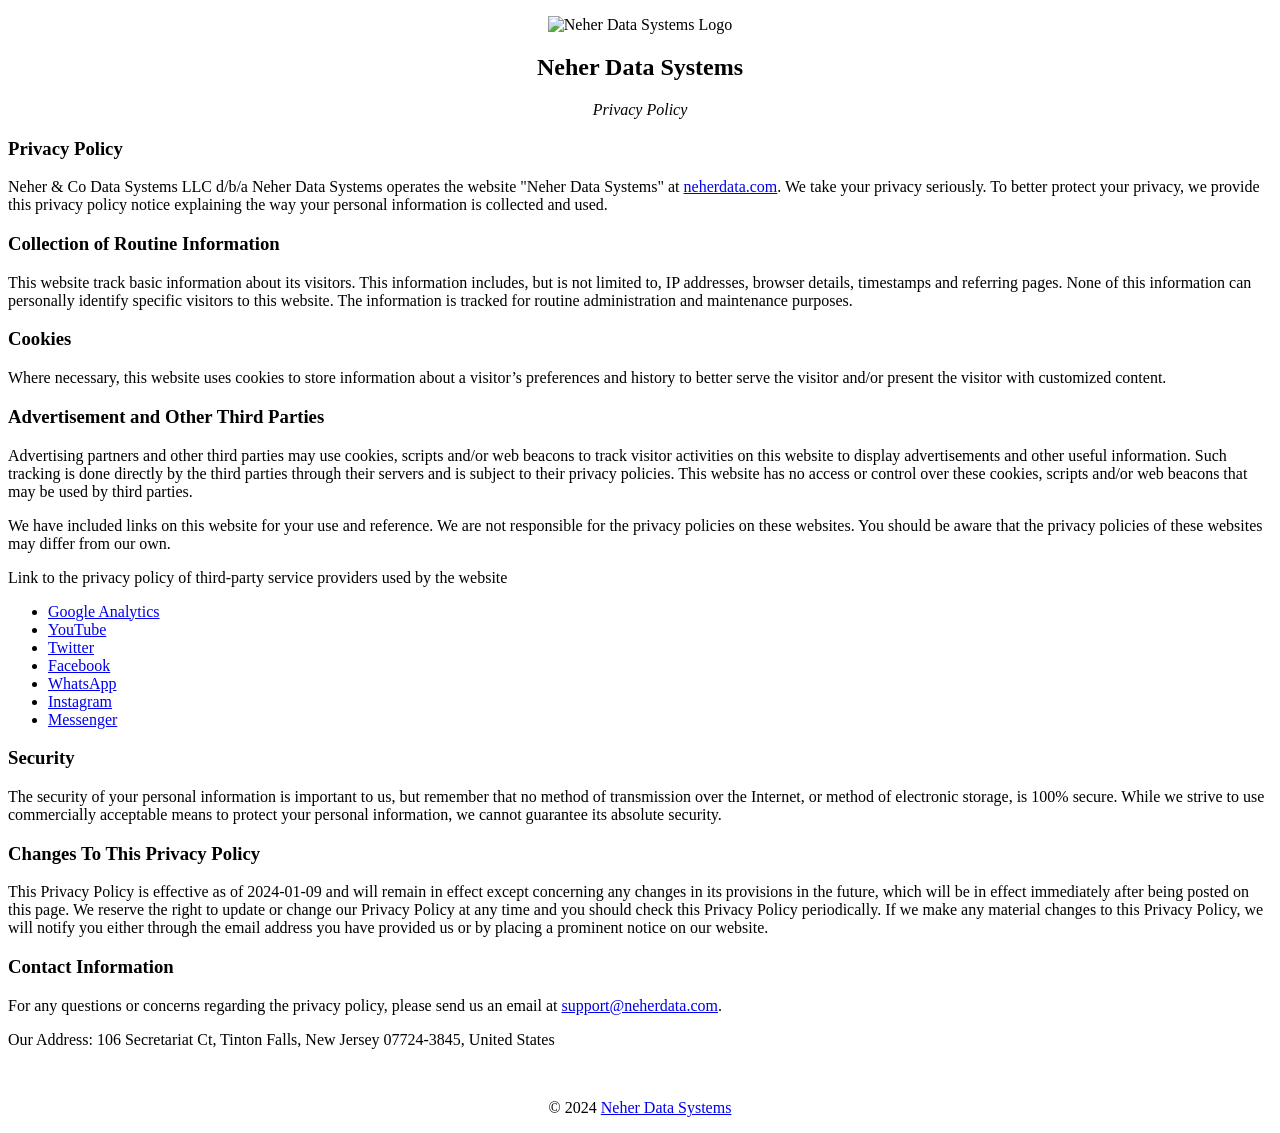
==== index.html @ 1d192f12 "index" ====
<!DOCTYPE html>
<html lang="en-US">

<head>
  <meta charset='UTF-8'>
  <meta name='viewport' content='width=device-width'>
  <title>Privacy Policy</title>
  <link href="style.css" rel="stylesheet" />
</head>

<body>

  <div id="top">
    <p align="center">
      <img src="https://github.com/neherdata.png" width="300" height="300"" alt=" Neher Data Systems Logo" />
    </p>
    <h2 align="center">Neher Data Systems</h3>
      <p align="center"><i>Privacy Policy</i></p>
      </p>
  </div>

  <h3>Privacy Policy</h3>
  <p>
    Neher &amp; Co Data Systems LLC d/b/a Neher Data Systems operates the website "Neher Data Systems" at <a
      href="https://www.neherdata.com">neherdata.com</a>.
    We take your privacy seriously. To better protect your privacy, we provide this privacy policy notice explaining the
    way your personal information
    is collected and used.
  </p>
  <p>
  <h3>Collection of Routine Information</h3>
  </p>
  <p>
    This website track basic information about its visitors.
    This information includes, but is not limited to, IP addresses, browser details,
    timestamps and referring pages. None of this information can personally identify specific
    visitors to this website. The information is tracked for routine
    administration and maintenance purposes.
  </p>
  <p>
  <h3>Cookies</h3>
  </p>
  <p>
    Where necessary, this website uses cookies to store information about a visitor’s
    preferences and history to better serve the visitor and/or present the
    visitor with customized content.
  </p>
  <p>
  <h3>Advertisement and Other Third Parties</h3>
  </p>
  <p>
    Advertising partners and other third parties may use cookies, scripts and/or web beacons to track
    visitor activities on this website to display advertisements
    and other useful information. Such tracking is done directly by the third parties through their
    servers and is subject to their privacy policies. This website has no access or
    control over these cookies, scripts and/or web beacons that may be used by third parties.
  </p>
  <div>
    <p>
      We have included links on this website for your use and reference.
      We are not responsible for the privacy policies on these websites. You
      should be aware
      that the privacy policies of these websites may differ from our own.
    </p>
    <p>
      Link to the privacy policy of third-party service providers used
      by the website
    </p>
    <ul>
      <li><a href="https://policies.google.com/privacy" target="_blank" rel="noopener noreferrer">Google
          Analytics</a></li><!---->
      <li><a href="https://policies.google.com/privacy" target="_blank" rel="noopener 
noreferrer">YouTube</a></li>
      <li><a href="https://twitter.com/privacy" target="_blank" rel="noopener 
noreferrer">Twitter</a></li>
      <li><a href="https://www.facebook.com/about/privacy/" target="_blank" rel="noopener 
noreferrer">Facebook</a></li>
      <li><a href="https://www.whatsapp.com/legal/privacy-policy/" target="_blank" rel="noopener 
noreferrer">WhatsApp</a></li>
      <li><a href="https://help.instagram.com/519522125107875" target="_blank" rel="noopener 
noreferrer">Instagram</a></li>
      <li><a href="https://www.messenger.com/privacy" target="_blank" rel="noopener 
noreferrer">Messenger</a></li><!----><!----><!----><!----><!----><!----><!----><!---->
    </ul>
  </div>
  <p>
  <h3>Security</h3>
  </p>
  <p>
    The security of your personal information is important to us, but remember that no
    method of transmission over the Internet, or method of electronic storage, is 100% secure.
    While we strive to use commercially acceptable means to protect your personal information,
    we cannot guarantee its absolute security.
  </p>
  <p>
  <h3>Changes To This Privacy Policy</h3>
  </p>
  <p>
    This Privacy Policy is effective as of 2024-01-09 and will remain in effect except concerning
    any
    changes in its provisions in the future, which will be in effect immediately after being posted on this
    page.
    We reserve the right to update or change our Privacy Policy at any time and
    you
    should check this Privacy Policy periodically. If we make any material changes to this Privacy
    Policy,
    we will notify you either through the email address you have provided us or by
    placing a prominent notice on our website.
  </p>
  <p>
  <h3>Contact Information</h3>
  </p>
  <p>
    For any questions or concerns regarding the privacy policy,
    please send us an email at <a href="mailto:support@neherdata.com">support@neherdata.com</a>.
  </p>
  <p>
    Our Address: 106 Secretariat Ct, Tinton Falls, New Jersey 07724-3845, United States
  </p><br>

</body>

<footer>
  <p align="center">© 2024 <a href="https://www.neherdata.com">Neher Data Systems</a></p>
</footer>

</html>
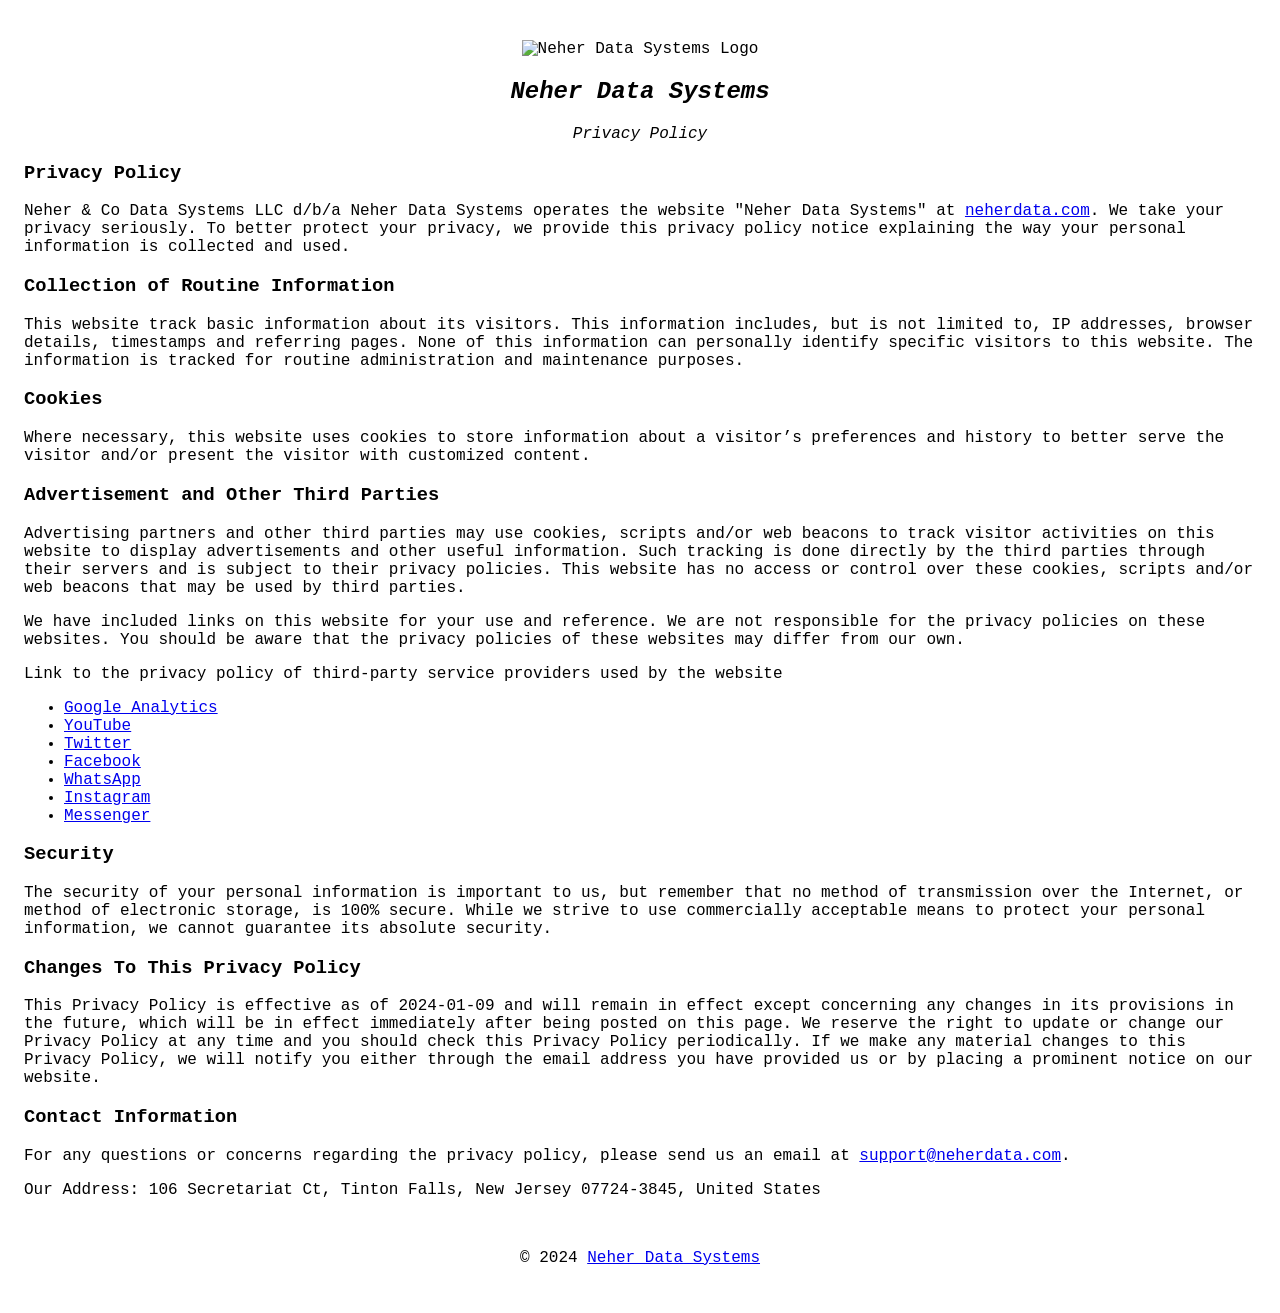
==== commit 6a92aafb: "logo" ====
--- a/index.html
+++ b/index.html
@@ -12,7 +12,7 @@
 
   <div id="top">
     <p align="center">
-      <img src="https://github.com/neherdata.png" width="300" height="300"" alt=" Neher Data Systems Logo" />
+      <img src="https://raw.githubusercontent.com/neherdata/privacy.ghosthunter.neherdata.com/refs/heads/main/ghost_hunter.png" width="300" height="300"" alt=" Neher Data Systems Logo" />
     </p>
     <h2 align="center">Neher Data Systems</h3>
       <p align="center"><i>Privacy Policy</i></p>
--- a/style.css
+++ b/style.css
@@ -0,0 +1,25 @@
+body {
+  font-family: "Lucida Console", Courier, monospace;
+  padding: 1em;
+}
+h1 {
+  font-family: "Lucida Console", Courier, monospace;
+  font-style: oblique;
+  text-align: start;
+}
+
+h2 {
+  font-family: "Lucida Console", Courier, monospace;
+  font-style: oblique;
+  text-align: center;
+}
+
+footer {
+  font-family: "Lucida Console", Courier, monospace;
+  font-style: normal;
+  text-align: start;
+  position: relative;
+  bottom: 0;
+  width: 100%;
+  height: 2.5rem;
+}
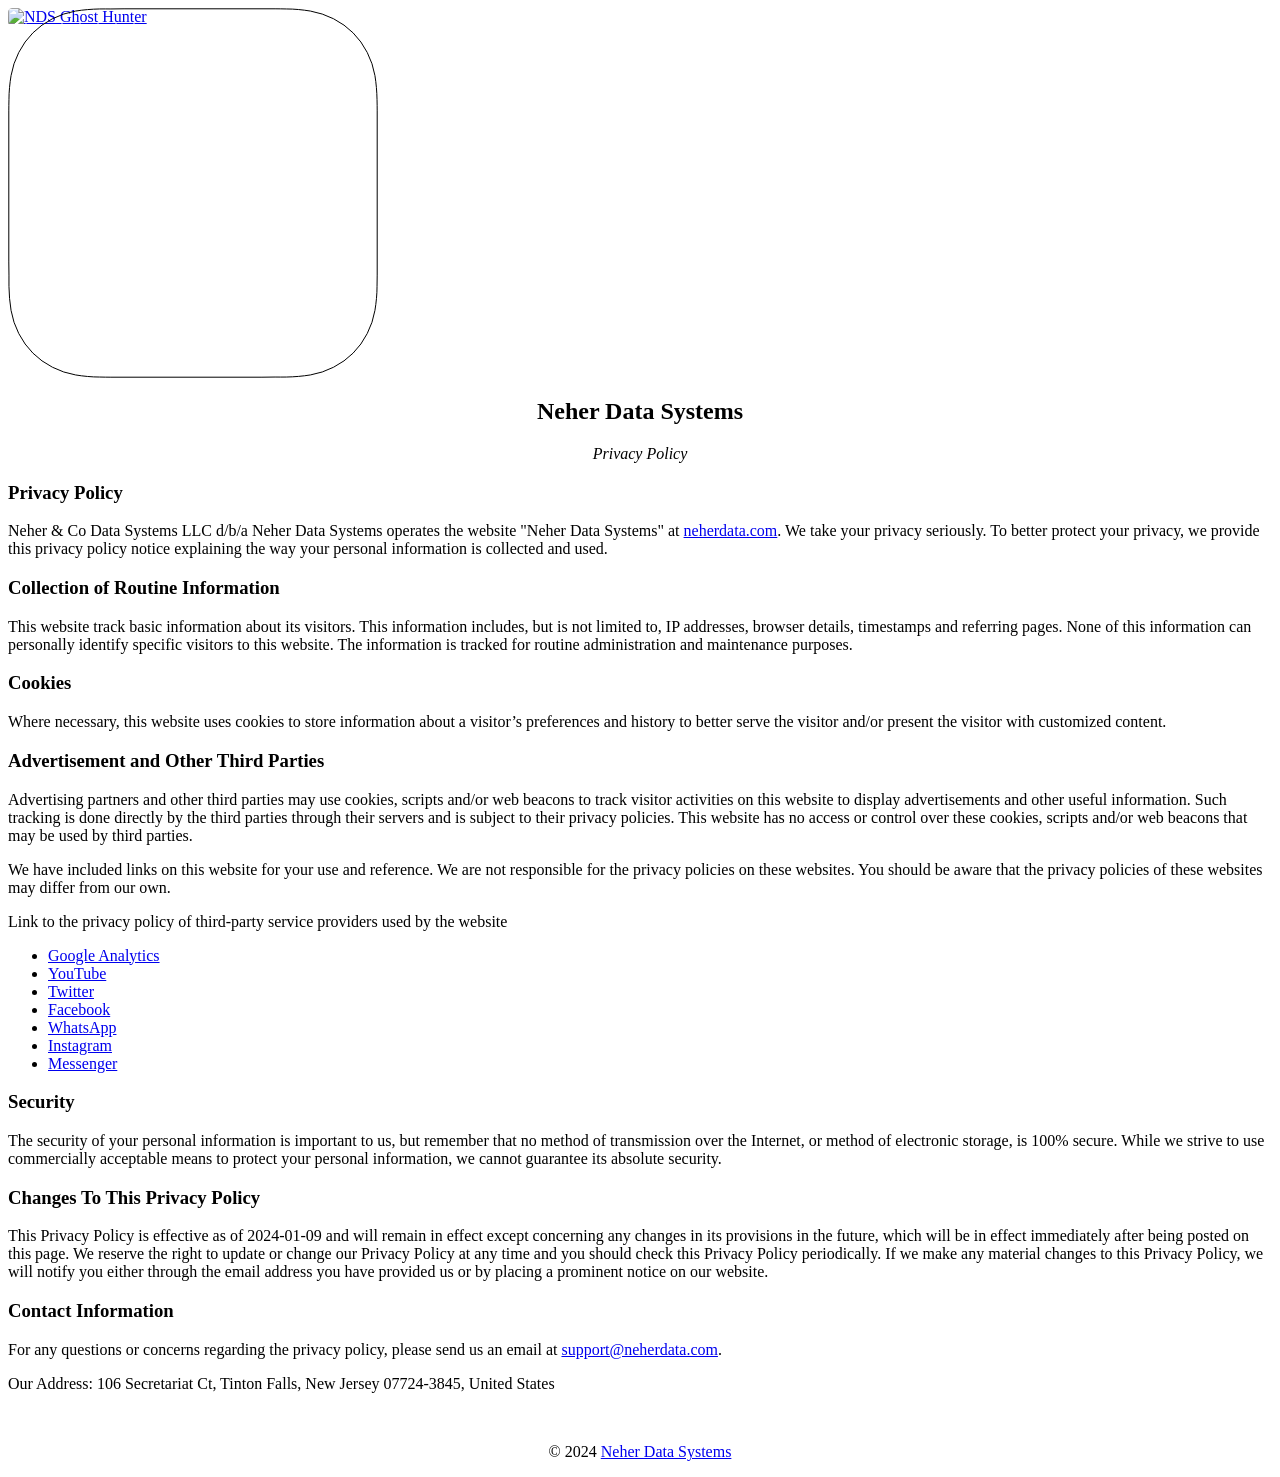
==== commit 18d0d425: "up Signed-off-by: Tyler M. Neher <tyler@neherdata.com>" ====
--- a/index.html
+++ b/index.html
@@ -4,16 +4,79 @@
 <head>
   <meta charset='UTF-8'>
   <meta name='viewport' content='width=device-width'>
-  <title>Privacy Policy</title>
-  <link href="style.css" rel="stylesheet" />
+  <!-- Matomo -->
+  <script>
+    var _paq = window._paq = window._paq || [];
+    /* tracker methods like "setCustomDimension" should be called before "trackPageView" */
+    _paq.push(["setDocumentTitle", document.domain + "/" + document.title]);
+    _paq.push(["setCookieDomain", "*.ghosthunter.lol"]);
+    _paq.push(['trackPageView']);
+    _paq.push(['enableLinkTracking']);
+    (function () {
+      var u = "//matomo.neher.casa/";
+      _paq.push(['setTrackerUrl', u + 'matomo.php']);
+      _paq.push(['setSiteId', '15']);
+      var d = document, g = d.createElement('script'), s = d.getElementsByTagName('script')[0];
+      g.async = true; g.src = u + 'matomo.js'; s.parentNode.insertBefore(g, s);
+    })();
+  </script>
+  <noscript>
+    <p><img referrerpolicy="no-referrer-when-downgrade" src="//matomo.neher.casa/matomo.php?idsite=15&amp;rec=1"
+        style="border:0;" alt="" /></p>
+  </noscript>
+  <!-- End Matomo Code -->
+
+  <title>NDS Ghost Hunter - Privacy Policy</title>
+
 </head>
 
 <body>
+  <div id="ghosthunter-icon">
+    <a href="https://apps.apple.com/us/app/nds-ghost-hunter/id1671457267?itscg=30200&itsct=apps_box_artwork&mttnsubad=1671457267"
+      style="position: relative; width: 370px; height: 370px; overflow: hidden; display: inline-block; vertical-align: middle; 
+    --app-icon-mask: url('data:image/svg+xml,%0A%3Csvg%20xmlns%3D%22http%3A%2F%2Fwww.w3.org%2F2000%2Fsvg%22%20xml%3Aspace%3D%22preserve%22%20viewBox%3D%220%200%20230.5%20230.5%22%3E%0A%20%20%3Cpath%20fill-rule%3D%22evenodd%22%20stroke-linejoin%3D%22round%22%20stroke-miterlimit%3D%221.4%22%20clip-rule%3D%22evenodd%22%20d%3D%22M158.2%20230H64.1a320%20320%200%200%201-7-.1c-5%200-10-.5-15-1.3a50.8%2050.8%200%200%201-14.4-4.8%2048.2%2048.2%200%200%201-21-21%2050.9%2050.9%200%200%201-4.8-14.4%20100.7%20100.7%200%200%201-1.3-15v-7l-.1-8.2V64.1a320%20320%200%200%201%20.1-7c0-5%20.5-10%201.3-15a50.7%2050.7%200%200%201%204.8-14.4%2048.2%2048.2%200%200%201%2021-21%2051%2051%200%200%201%2014.4-4.8c5-.8%2010-1.2%2015-1.3a320%20320%200%200%201%207%200l8.2-.1h94.1a320%20320%200%200%201%207%20.1c5%200%2010%20.5%2015%201.3a52%2052%200%200%201%2014.4%204.8%2048.2%2048.2%200%200%201%2021%2021%2050.9%2050.9%200%200%201%204.8%2014.4c.8%205%201.2%2010%201.3%2015a320%20320%200%200%201%20.1%207v102.3l-.1%207c0%205-.5%2010-1.3%2015a50.7%2050.7%200%200%201-4.8%2014.4%2048.2%2048.2%200%200%201-21%2021%2050.8%2050.8%200%200%201-14.4%204.8c-5%20.8-10%201.2-15%201.3a320%20320%200%200%201-7%200l-8.2.1z%22%2F%3E%0A%3C%2Fsvg%3E%0A');">
+
+      <img
+        src="https://is1-ssl.mzstatic.com/image/thumb/Purple221/v4/52/da/98/52da980e-2986-b21d-743a-7e7a9ee62f0f/AppIcon-0-0-1x_U007ephone-0-1-85-220.png/540x540bb.jpg"
+        alt="NDS Ghost Hunter" style="width: 100%; height: 100%; object-fit: contain; 
+           mask-image: var(--app-icon-mask); -webkit-mask-image: var(--app-icon-mask);" />
+
+      <svg xmlns="http://www.w3.org/2000/svg" viewBox="0 0 230.5 230.5"
+        style="position: absolute; top: 0; left: 0; width: 100%; height: 100%; pointer-events: none; box-sizing: border-box;">
+        <path fill="none" stroke="#000" stroke-linejoin="round" stroke-miterlimit="1.4" stroke-opacity="1"
+          stroke-width="1"
+          d="M158.2 230H64.1a320 320 0 0 1-7-.1c-5 0-10-.5-15-1.3a50.8 50.8 0 0 1-14.4-4.8 48.2 48.2 0 0 1-21-21 50.9 50.9 0 0 1-4.8-14.4 100.7 100.7 0 0 1-1.3-15v-7l-.1-8.2V64.1a320 320 0 0 1 .1-7c0-5 .5-10 1.3-15a50.7 50.7 0 0 1 4.8-14.4 48.2 48.2 0 0 1 21-21 51 51 0 0 1 14.4-4.8c5-.8 10-1.2 15-1.3a320 320 0 0 1 7 0l8.2-.1h94.1a320 320 0 0 1 7 .1c5 0 10 .5 15 1.3a52 52 0 0 1 14.4 4.8 48.2 48.2 0 0 1 21 21 50.9 50.9 0 0 1 4.8 14.4c.8 5 1.2 10 1.3 15a320 320 0 0 1 .1 7v102.3l-.1 7c0 5-.5 10-1.3 15a50.7 50.7 0 0 1-4.8 14.4 48.2 48.2 0 0 1-21 21 50.8 50.8 0 0 1-14.4 4.8c-5 .8-10 1.2-15 1.3a320 320 0 0 1-7 0l-8.2.1z"
+          clip-rule="evenodd" vector-effect="non-scaling-stroke" />
+      </svg>
+    </a>
+  </div>
 
   <div id="top">
-    <p align="center">
-      <img src="https://raw.githubusercontent.com/neherdata/privacy.ghosthunter.neherdata.com/refs/heads/main/ghost_hunter.png" width="300" height="300"" alt=" Neher Data Systems Logo" />
-    </p>
+    <!-- <p align="center">
+      <img
+        src="https://raw.githubusercontent.com/neherdata/privacy.ghosthunter.neherdata.com/refs/heads/main/ghost_hunter.png"
+        width="300" height="300"" alt=" Neher Data Systems Logo" />
+    </p> -->
+
+    <!-- <a href="https://apps.apple.com/us/app/nds-ghost-hunter/id1671457267?itscg=30200&itsct=apps_box_artwork&mttnsubad=1671457267"
+      style="position: relative; width: 370px; height: 370px; overflow: hidden; display: inline-block; vertical-align: middle; 
+    --app-icon-mask: url('data:image/svg+xml,%0A%3Csvg%20xmlns%3D%22http%3A%2F%2Fwww.w3.org%2F2000%2Fsvg%22%20xml%3Aspace%3D%22preserve%22%20viewBox%3D%220%200%20230.5%20230.5%22%3E%0A%20%20%3Cpath%20fill-rule%3D%22evenodd%22%20stroke-linejoin%3D%22round%22%20stroke-miterlimit%3D%221.4%22%20clip-rule%3D%22evenodd%22%20d%3D%22M158.2%20230H64.1a320%20320%200%200%201-7-.1c-5%200-10-.5-15-1.3a50.8%2050.8%200%200%201-14.4-4.8%2048.2%2048.2%200%200%201-21-21%2050.9%2050.9%200%200%201-4.8-14.4%20100.7%20100.7%200%200%201-1.3-15v-7l-.1-8.2V64.1a320%20320%200%200%201%20.1-7c0-5%20.5-10%201.3-15a50.7%2050.7%200%200%201%204.8-14.4%2048.2%2048.2%200%200%201%2021-21%2051%2051%200%200%201%2014.4-4.8c5-.8%2010-1.2%2015-1.3a320%20320%200%200%201%207%200l8.2-.1h94.1a320%20320%200%200%201%207%20.1c5%200%2010%20.5%2015%201.3a52%2052%200%200%201%2014.4%204.8%2048.2%2048.2%200%200%201%2021%2021%2050.9%2050.9%200%200%201%204.8%2014.4c.8%205%201.2%2010%201.3%2015a320%20320%200%200%201%20.1%207v102.3l-.1%207c0%205-.5%2010-1.3%2015a50.7%2050.7%200%200%201-4.8%2014.4%2048.2%2048.2%200%200%201-21%2021%2050.8%2050.8%200%200%201-14.4%204.8c-5%20.8-10%201.2-15%201.3a320%20320%200%200%201-7%200l-8.2.1z%22%2F%3E%0A%3C%2Fsvg%3E%0A');">
+
+      <img
+        src="https://is1-ssl.mzstatic.com/image/thumb/Purple221/v4/52/da/98/52da980e-2986-b21d-743a-7e7a9ee62f0f/AppIcon-0-0-1x_U007ephone-0-1-85-220.png/540x540bb.jpg"
+        alt="NDS Ghost Hunter" style="width: 100%; height: 100%; object-fit: contain;
+           mask-image: var(--app-icon-mask); -webkit-mask-image: var(--app-icon-mask);" />
+
+      <svg xmlns="http://www.w3.org/2000/svg" viewBox="0 0 230.5 230.5"
+        style="position: absolute; top: 0; left: 0; width: 100%; height: 100%; pointer-events: none; box-sizing: border-box;">
+        <path fill="none" stroke="#000" stroke-linejoin="round" stroke-miterlimit="1.4" stroke-opacity=".1"
+          stroke-width="1"
+          d="M158.2 230H64.1a320 320 0 0 1-7-.1c-5 0-10-.5-15-1.3a50.8 50.8 0 0 1-14.4-4.8 48.2 48.2 0 0 1-21-21 50.9 50.9 0 0 1-4.8-14.4 100.7 100.7 0 0 1-1.3-15v-7l-.1-8.2V64.1a320 320 0 0 1 .1-7c0-5 .5-10 1.3-15a50.7 50.7 0 0 1 4.8-14.4 48.2 48.2 0 0 1 21-21 51 51 0 0 1 14.4-4.8c5-.8 10-1.2 15-1.3a320 320 0 0 1 7 0l8.2-.1h94.1a320 320 0 0 1 7 .1c5 0 10 .5 15 1.3a52 52 0 0 1 14.4 4.8 48.2 48.2 0 0 1 21 21 50.9 50.9 0 0 1 4.8 14.4c.8 5 1.2 10 1.3 15a320 320 0 0 1 .1 7v102.3l-.1 7c0 5-.5 10-1.3 15a50.7 50.7 0 0 1-4.8 14.4 48.2 48.2 0 0 1-21 21 50.8 50.8 0 0 1-14.4 4.8c-5 .8-10 1.2-15 1.3a320 320 0 0 1-7 0l-8.2.1z"
+          clip-rule="evenodd" vector-effect="non-scaling-stroke" />
+      </svg>
+    </a> -->
+
+
     <h2 align="center">Neher Data Systems</h3>
       <p align="center"><i>Privacy Policy</i></p>
       </p>
@@ -124,4 +187,4 @@
   <p align="center">© 2024 <a href="https://www.neherdata.com">Neher Data Systems</a></p>
 </footer>
 
-</html>
+</html>
